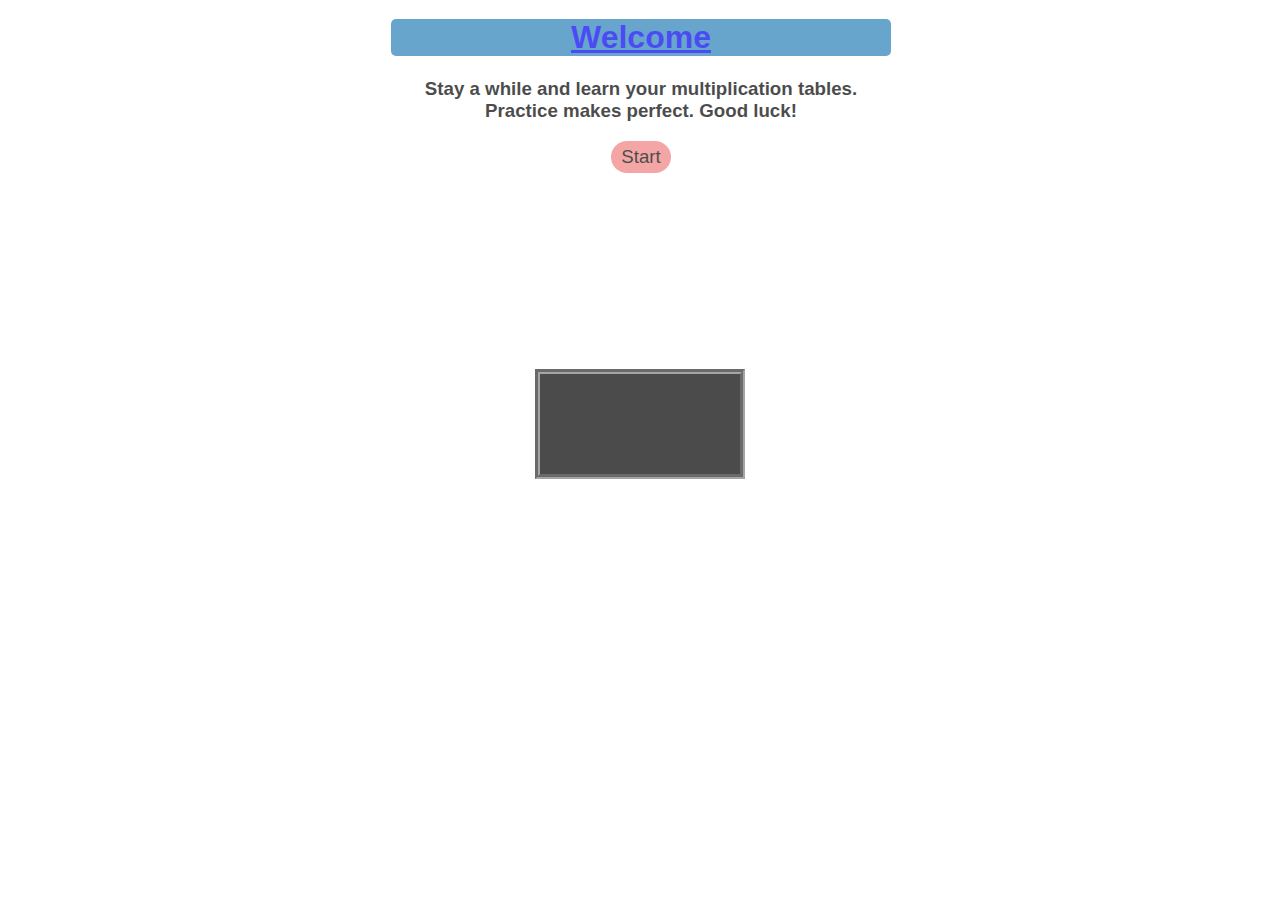
==== index.html @ 918e510f "Lots" ====
<!DOCTYPE html>
<html>
  <head>
    <meta charset="utf-8">
    <meta name="viewport" content="width=device-width">
    <title>repl.it</title>
    <link href="style.css" rel="stylesheet" type="text/css" />
    <style>
    .container {
      background-image: url("https://i.pinimg.com/originals/aa/e0/a0/aae0a0446497e11392e8596b46908e36.gif");
    }
    </style>
  </head>
  <body>
    <script src="script.js"></script>
    <script src="scripts/tables.js"></script>
    <div class="container">
      <div class="standard">
        <a href="pages/tables.html"><h1>Welcome</h1></a>
        <h3>Stay a while and learn your multiplication tables. Practice makes perfect. Good luck!</h3>
        <a href = "pages/difficulty.html"><button>Start</button></a>
    </div>
    <div id="specialbox">
    </div>
  </div>
</body>
</html>
---- style.css ----
body {
  font-family:'Lucida Sans', 'Lucida Sans Regular', 'Lucida Grande', 'Lucida Sans Unicode', Geneva, Verdana, sans-serif; 
}

.container {
  background-image: url("https://i.pinimg.com/originals/aa/e0/a0/aae0a0446497e11392e8596b46908e36.gif");
  width:500px;
  text-align:center;
  background-repeat:no-repeat;
  margin:0 auto;
}
  
.standard {
  width:500px;
  height:341px;
  text-align:center;
  padding:10px;
  background-color:#fff;
  opacity: 0.7;
  margin:20px auto;
  margin-left:-9px;
  margin-top:-20px;
}

#stats {
  padding:10px;
  vertical-align: center;
  background-color:#000;
  opacity: 0.7;
  color:white;
  width:100px;
  min-height:20px;
  text-align:center;
  display:table;
  border:5px groove gray;
  margin:0 auto;
}

#stats p {
      display:table-cell;
      vertical-align:middle;
      height:1em;
    }

.standard h1 {
  background-color:#2980b9;
  border-radius: 5px;
}

.standard button {
  background-color:lightcoral;
  border-radius: 25px;
  padding:5px 10px;
  border:#fff;
  font-size:14pt;
}

.standard button:hover {
  background-color:crimson;
  color:white;
}

ol {
  width:200px;
  margin:0 auto;
  padding:10px 10px 25px 50px;
  text-align:left;
}

#specialbox {
  vertical-align: baseline;
  background-color:#000;
  opacity: 0.7;
  color:white;
  width:200px;
  height:100px;
  text-align:center;
  display:table;
  border:5px groove gray;
  margin:0 auto;
}

#specialbox p {
  display:table-cell;
  vertical-align:middle;
  height:1em;
}
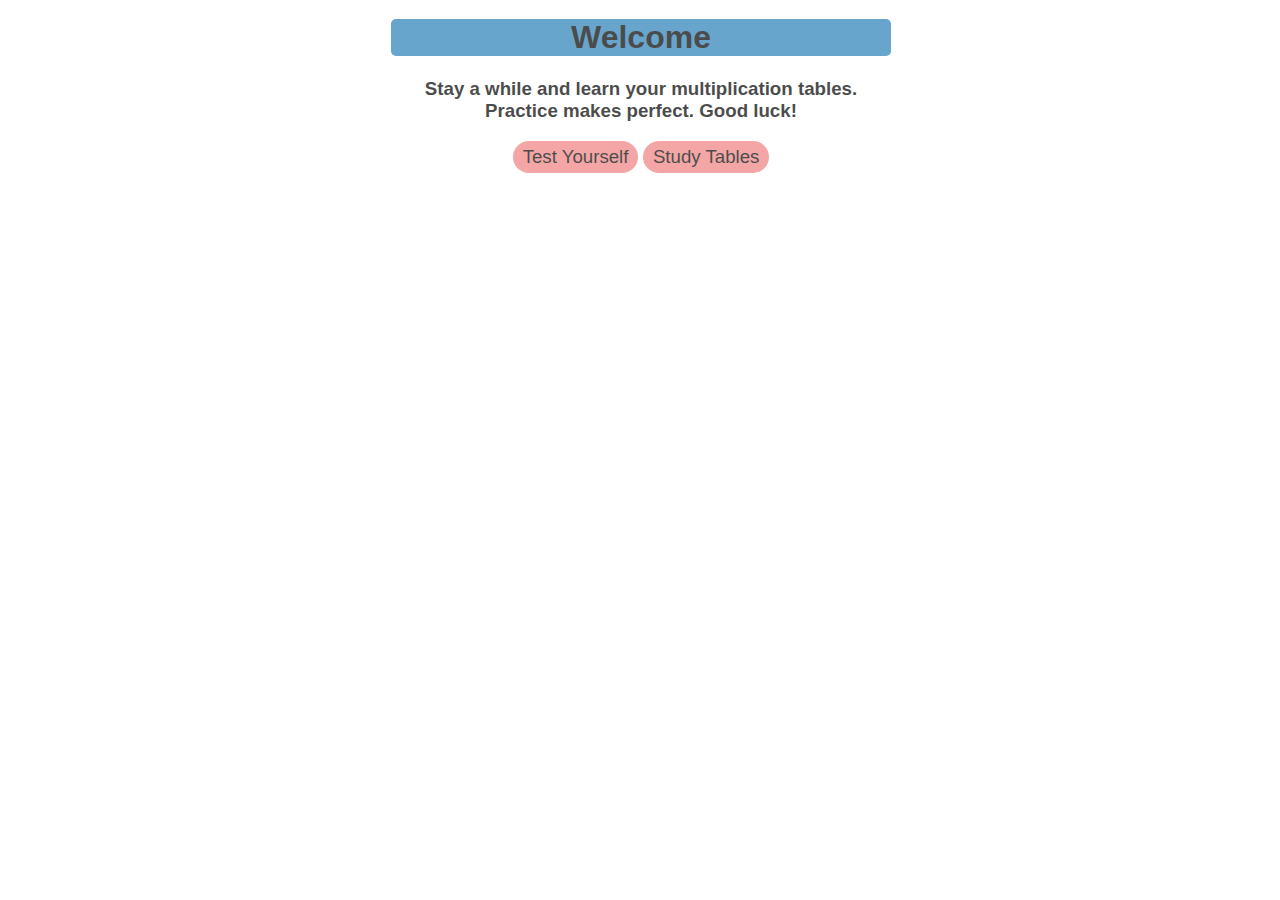
==== commit 92191e94: "Remove specialbox" ====
--- a/index.html
+++ b/index.html
@@ -16,11 +16,10 @@
     <script src="scripts/tables.js"></script>
     <div class="container">
       <div class="standard">
-        <a href="pages/tables.html"><h1>Welcome</h1></a>
+        <h1>Welcome</h1>
         <h3>Stay a while and learn your multiplication tables. Practice makes perfect. Good luck!</h3>
-        <a href = "pages/difficulty.html"><button>Start</button></a>
-    </div>
-    <div id="specialbox">
+        <a href = "pages/difficulty.html"><button>Test Yourself</button></a>
+        <a href = "pages/tables.html"><button>Study Tables</button></a>
     </div>
   </div>
 </body>
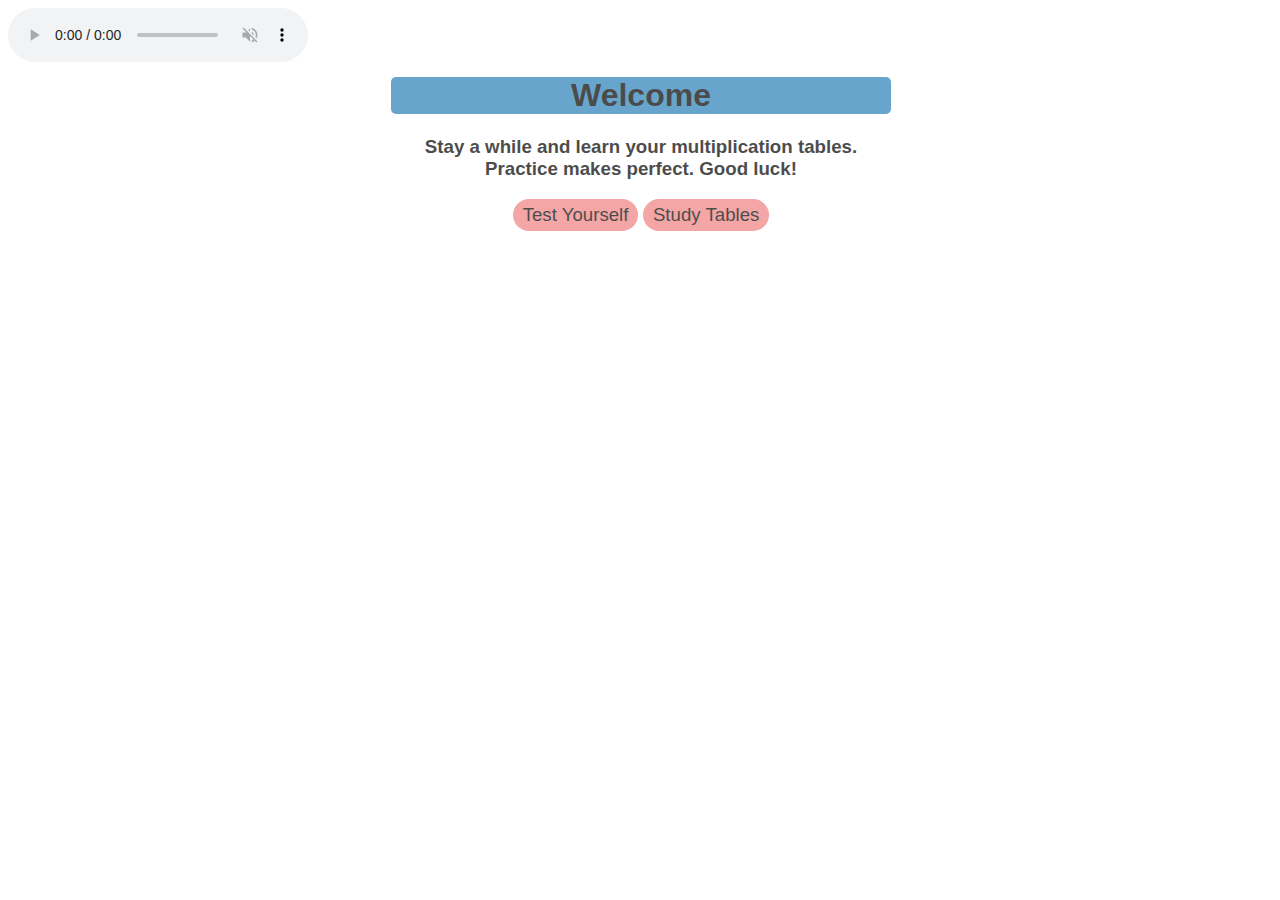
==== commit 7e987298: "remove autoplay" ====
--- a/index.html
+++ b/index.html
@@ -3,7 +3,7 @@
   <head>
     <meta charset="utf-8">
     <meta name="viewport" content="width=device-width">
-    <title>repl.it</title>
+    <title>Lyceum Multiplication Master</title>
     <link href="style.css" rel="stylesheet" type="text/css" />
     <style>
     .container {
@@ -12,6 +12,12 @@
     </style>
   </head>
   <body>
+    <!--http://btheb.com/multiply/multiply-music.mp3-->
+    <audio controls autoplay muted>
+      <source src="http://btheb.com/multiply/multiply-music.mp3" type="audio/ogg">
+      <source src="http://btheb.com/multiply/multiply-music.mp3" type="audio/mpeg">
+    Your browser does not support the audio element.
+    </audio>
     <script src="script.js"></script>
     <script src="scripts/tables.js"></script>
     <div class="container">
@@ -22,5 +28,11 @@
         <a href = "pages/tables.html"><button>Study Tables</button></a>
     </div>
   </div>
+  <script type="text/javascript">
+  /* window.onload = function() {
+    document.getElementById("my_audio").play();
+    }
+    */
+  </script>
 </body>
 </html>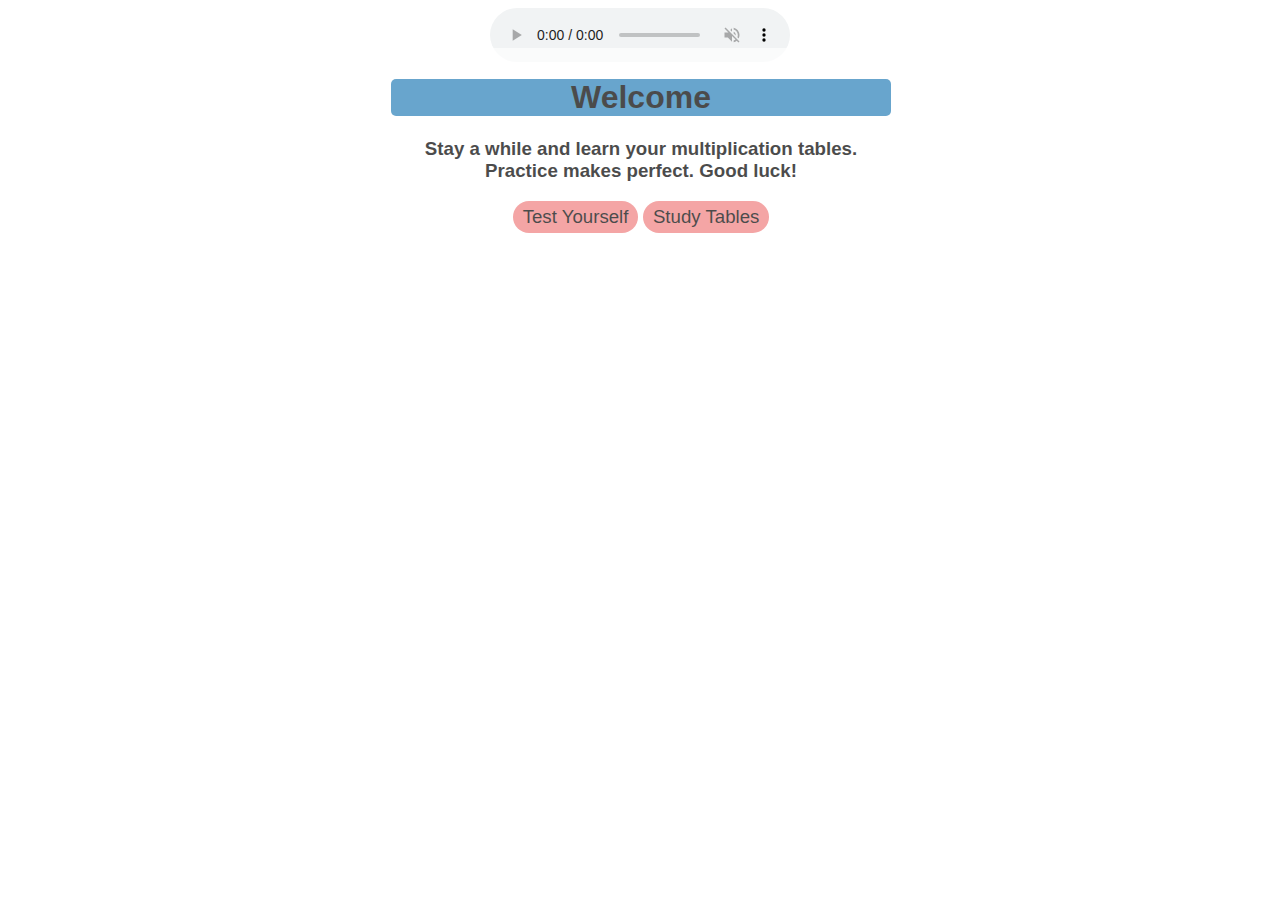
==== commit bd48de04: "Audio formatting" ====
--- a/index.html
+++ b/index.html
@@ -13,11 +13,13 @@
   </head>
   <body>
     <!--http://btheb.com/multiply/multiply-music.mp3-->
+    <div id = "audio">
     <audio controls autoplay muted>
       <source src="http://btheb.com/multiply/multiply-music.mp3" type="audio/ogg">
       <source src="http://btheb.com/multiply/multiply-music.mp3" type="audio/mpeg">
     Your browser does not support the audio element.
     </audio>
+    </div>
     <script src="script.js"></script>
     <script src="scripts/tables.js"></script>
     <div class="container">
--- a/style.css
+++ b/style.css
@@ -2,6 +2,12 @@
   font-family:'Lucida Sans', 'Lucida Sans Regular', 'Lucida Grande', 'Lucida Sans Unicode', Geneva, Verdana, sans-serif; 
 }
 
+#audio {
+  margin:0 auto;
+  text-align:center;
+  height:50px;
+  margin-bottom:10px;
+}
 .container {
   background-image: url("https://i.pinimg.com/originals/aa/e0/a0/aae0a0446497e11392e8596b46908e36.gif");
   width:500px;
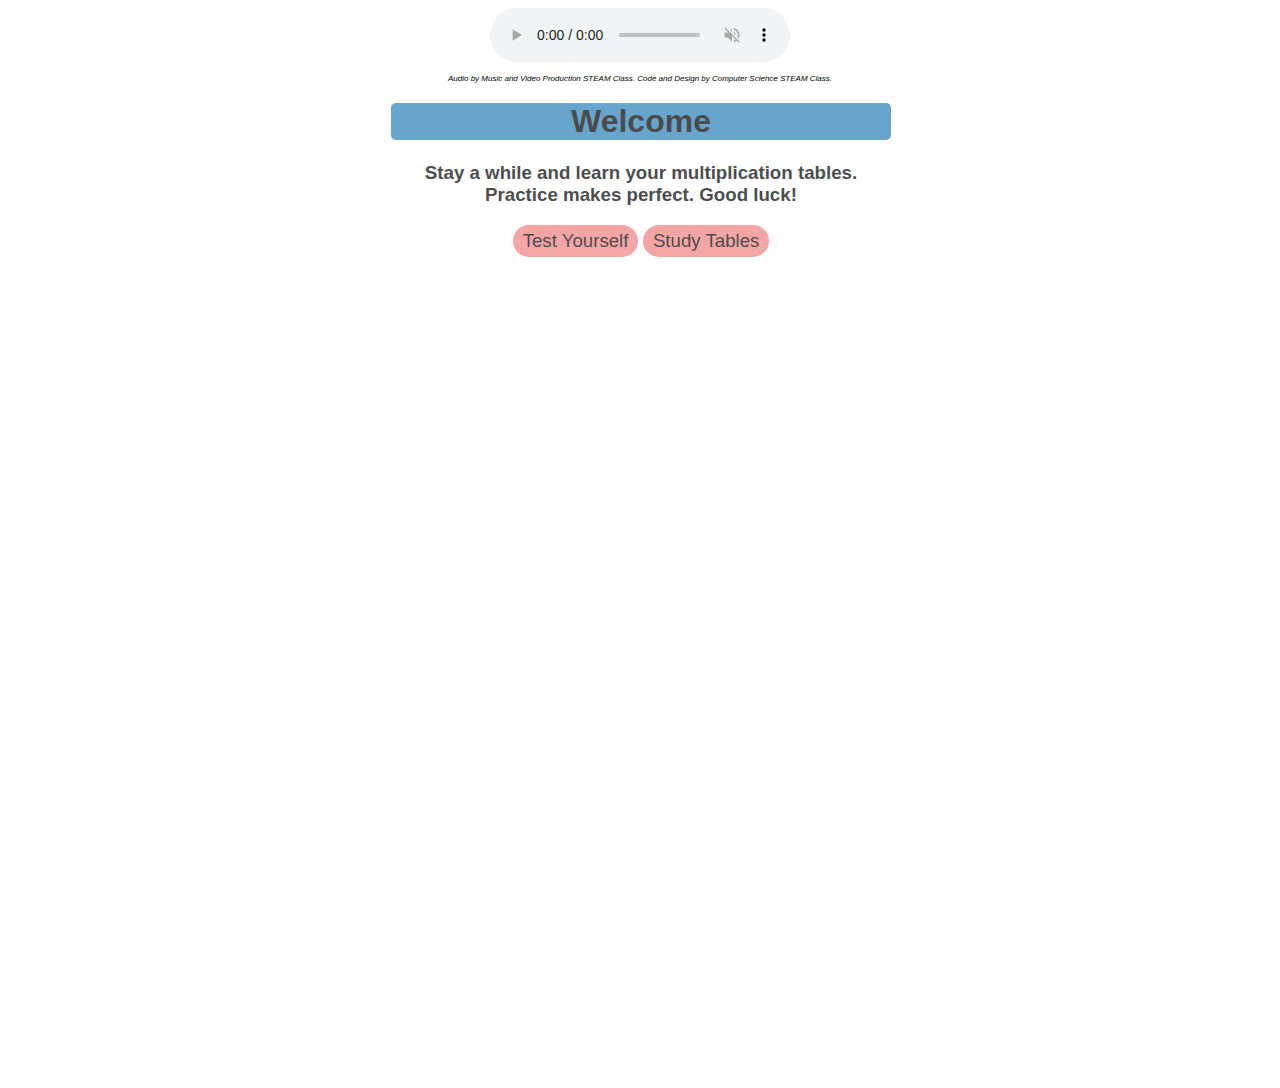
==== commit e9c819ef: "Added frame" ====
--- a/index.html
+++ b/index.html
@@ -5,36 +5,19 @@
     <meta name="viewport" content="width=device-width">
     <title>Lyceum Multiplication Master</title>
     <link href="style.css" rel="stylesheet" type="text/css" />
-    <style>
-    .container {
-      background-image: url("https://i.pinimg.com/originals/aa/e0/a0/aae0a0446497e11392e8596b46908e36.gif");
-    }
-    </style>
   </head>
   <body>
     <!--http://btheb.com/multiply/multiply-music.mp3-->
     <div id = "audio">
-    <audio controls autoplay muted>
+    <audio  controls autoplay muted>
       <source src="http://btheb.com/multiply/multiply-music.mp3" type="audio/ogg">
-      <source src="http://btheb.com/multiply/multiply-music.mp3" type="audio/mpeg">
+      <source id="my_audio" src="http://btheb.com/multiply/multiply-music.mp3" type="audio/mpeg">
     Your browser does not support the audio element.
     </audio>
+    <div id="credits">
+      <p>Audio by Music and Video Production STEAM Class. Code and Design by Computer Science STEAM Class. </p>
     </div>
-    <script src="script.js"></script>
-    <script src="scripts/tables.js"></script>
-    <div class="container">
-      <div class="standard">
-        <h1>Welcome</h1>
-        <h3>Stay a while and learn your multiplication tables. Practice makes perfect. Good luck!</h3>
-        <a href = "pages/difficulty.html"><button>Test Yourself</button></a>
-        <a href = "pages/tables.html"><button>Study Tables</button></a>
-    </div>
-  </div>
-  <script type="text/javascript">
-  /* window.onload = function() {
-    document.getElementById("my_audio").play();
-    }
-    */
-  </script>
+    <iframe src="pages/home.html" width="100%" height="1000" style="border:none;">
+</iframe>
 </body>
 </html>--- a/style.css
+++ b/style.css
@@ -1,11 +1,20 @@
 body {
   font-family:'Lucida Sans', 'Lucida Sans Regular', 'Lucida Grande', 'Lucida Sans Unicode', Geneva, Verdana, sans-serif; 
 }
+#credits {
+  text-align:center;
+  height:10px;
+  z-index: 100;
+}
 
+#credits p {
+  font-size:8px;
+  font-style: italic;
+}
 #audio {
   margin:0 auto;
   text-align:center;
-  height:50px;
+  height:30px;
   margin-bottom:10px;
 }
 .container {
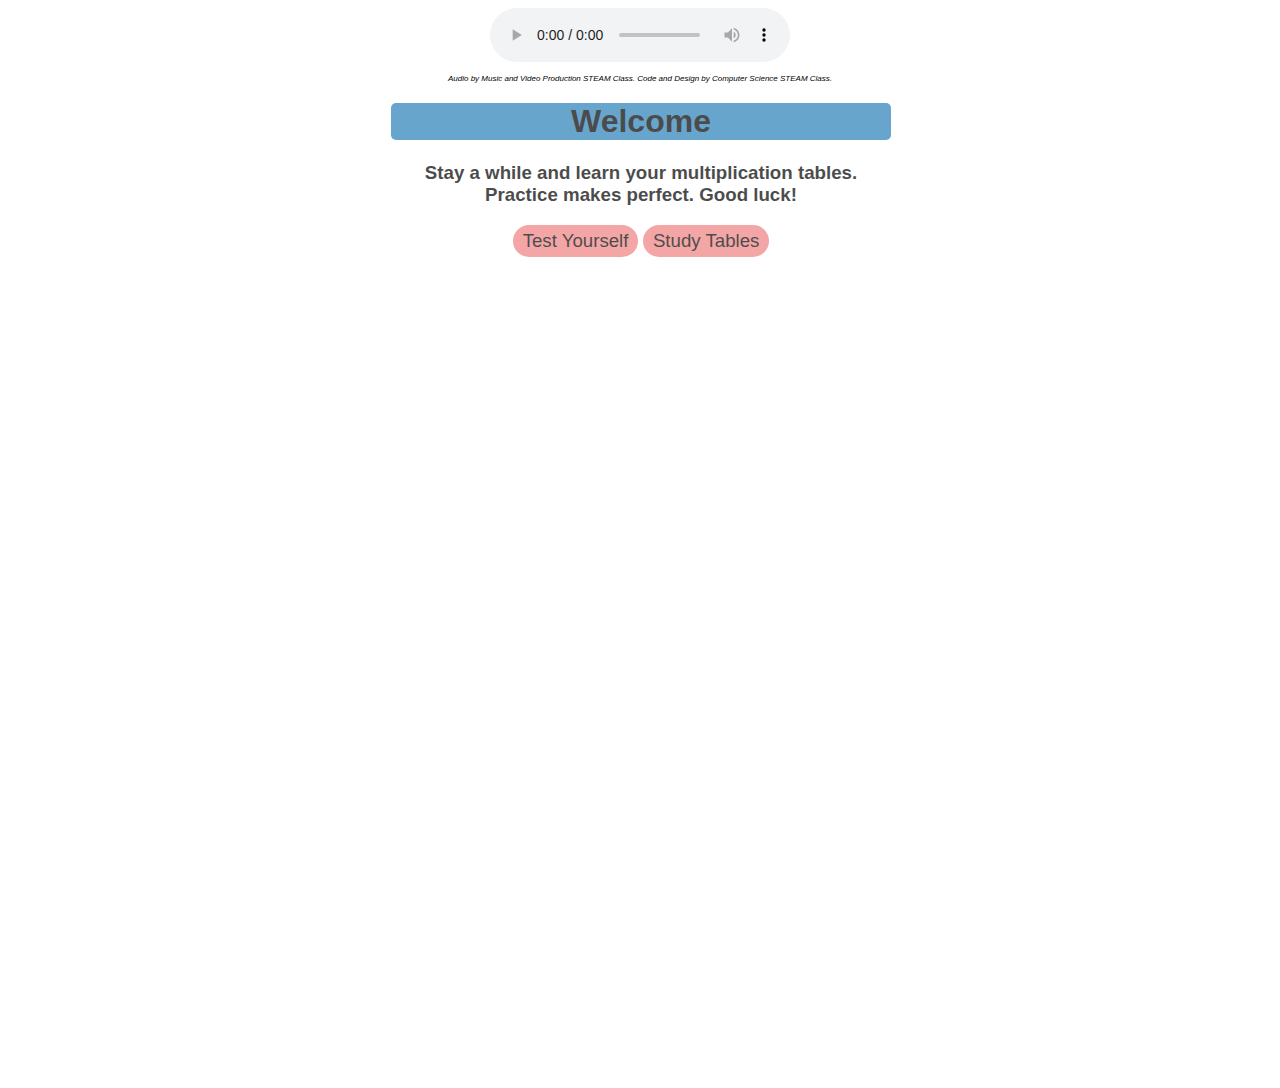
==== commit 95e8e624: "Framed" ====
--- a/index.html
+++ b/index.html
@@ -9,7 +9,7 @@
   <body>
     <!--http://btheb.com/multiply/multiply-music.mp3-->
     <div id = "audio">
-    <audio  controls autoplay muted>
+    <audio id="myAudio" controls autoplay>
       <source src="http://btheb.com/multiply/multiply-music.mp3" type="audio/ogg">
       <source id="my_audio" src="http://btheb.com/multiply/multiply-music.mp3" type="audio/mpeg">
     Your browser does not support the audio element.
@@ -19,5 +19,8 @@
     </div>
     <iframe src="pages/home.html" width="100%" height="1000" style="border:none;">
 </iframe>
+<script>
+  document.getElementById("myAudio").loop = true;
+</script>
 </body>
 </html>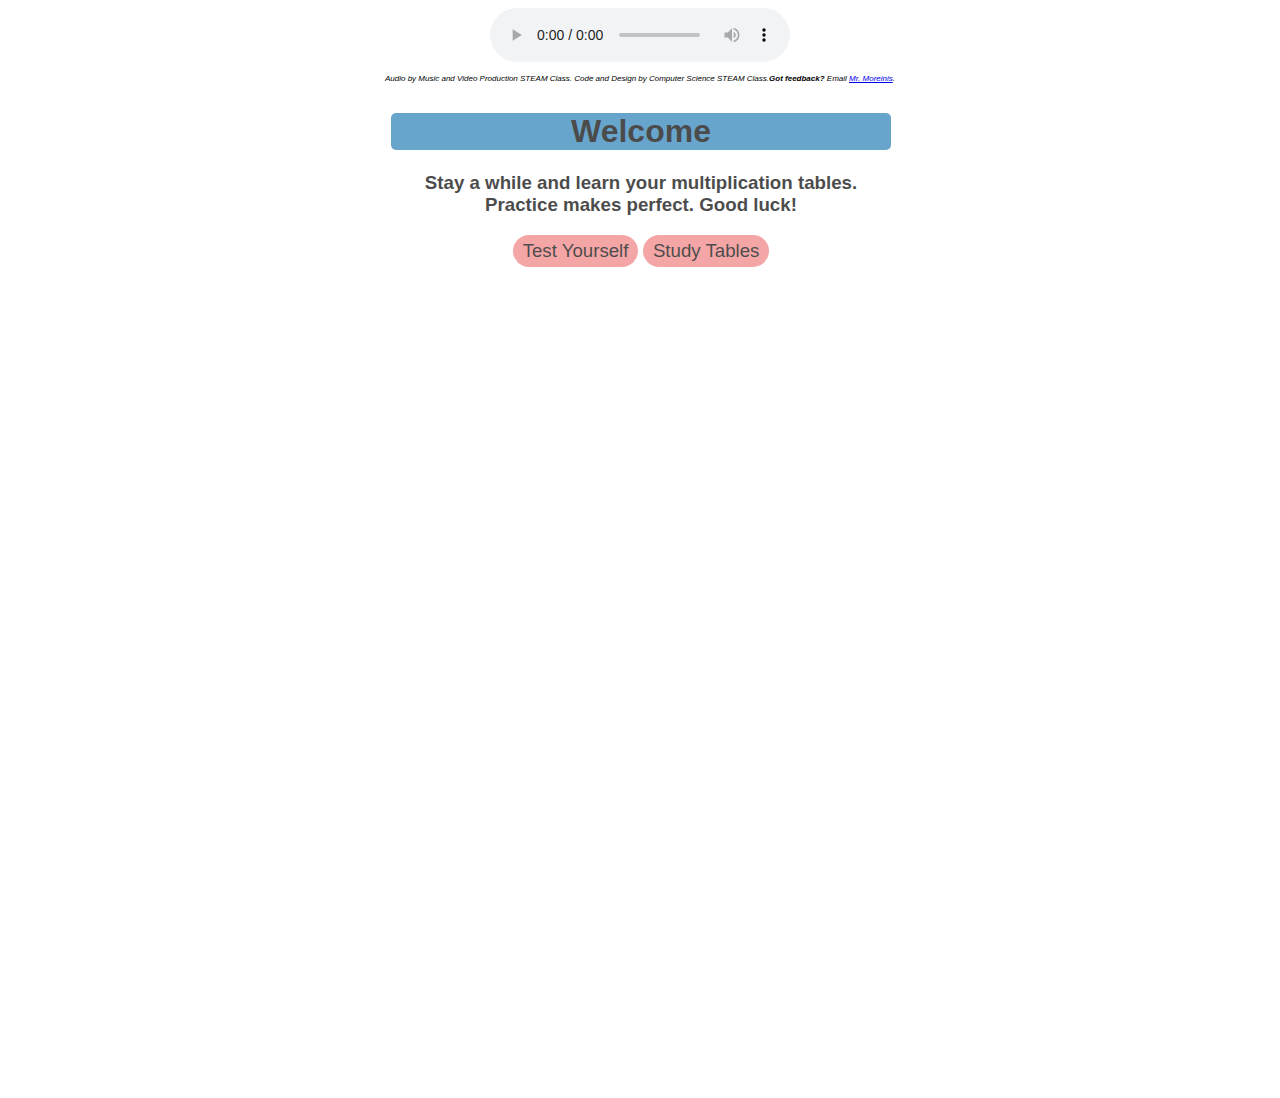
==== commit ff555c37: "Email link" ====
--- a/index.html
+++ b/index.html
@@ -15,7 +15,7 @@
     Your browser does not support the audio element.
     </audio>
     <div id="credits">
-      <p>Audio by Music and Video Production STEAM Class. Code and Design by Computer Science STEAM Class. </p>
+      <p>Audio by Music and Video Production STEAM Class. Code and Design by Computer Science STEAM Class.<strong>Got feedback?</strong> Email <a href="mailto:bmoreinis@slprep.org">Mr. Moreinis</a>.</p>
     </div>
     <iframe src="pages/home.html" width="100%" height="1000" style="border:none;">
 </iframe>
--- a/style.css
+++ b/style.css
@@ -3,7 +3,7 @@
 }
 #credits {
   text-align:center;
-  height:10px;
+  height:20px;
   z-index: 100;
 }
 
@@ -62,6 +62,9 @@
   border-radius: 5px;
 }
 
+.standard h3, .standard li {
+  font-weight:bold;
+}
 .standard button {
   background-color:lightcoral;
   border-radius: 25px;
